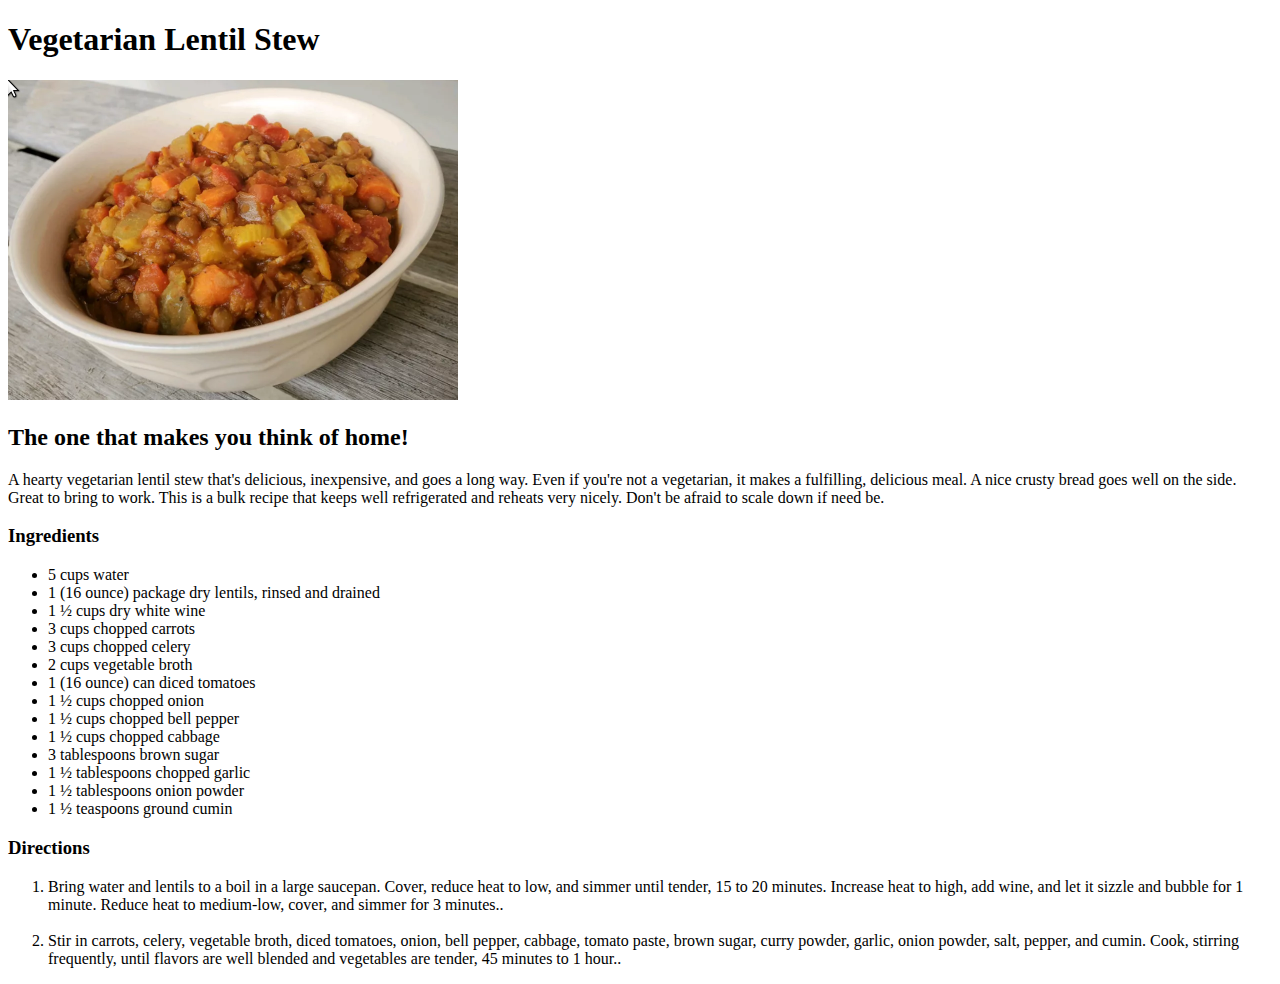
==== recipies/lentilstew.html @ bd592526 "1 message because I'm still learning git" ====
<!DOCTYPE html>
<html lang="en">
<head>
    <meta charset="UTF-8">
    <meta http-equiv="X-UA-Compatible" content="IE=edge">
    <meta name="viewport" content="width=device-width, initial-scale=1.0">
    <title>Lentil Stew</title>
</head>
<body>
    <h1>Vegetarian Lentil Stew</h1>
    <img src="/images/lentilstew.png" width = 450px height="320px" alt="Vegetarian Lentil Stew">

    <h2>The one that makes you think of home!</h2>
    <p>A hearty vegetarian lentil stew that's delicious, inexpensive, and goes a long way. Even if you're not a vegetarian, it makes a fulfilling, delicious meal. A nice crusty bread goes well on the side. Great to bring to work. This is a bulk recipe that keeps well refrigerated and reheats very nicely. Don't be afraid to scale down if need be.</p>

    <h3>Ingredients</h3>
    <ul>
        <li>5 cups water</li>
        <li>1 (16 ounce) package dry lentils, rinsed and drained</li>
        <li>1 ½ cups dry white wine</li>
        <li>3 cups chopped carrots</li>
        <li>3 cups chopped celery</li>
        <li>2 cups vegetable broth</li>
        <li>1 (16 ounce) can diced tomatoes</li>
        <li>1 ½ cups chopped onion</li>
        <li>1 ½ cups chopped bell pepper</li>
        <li>1 ½ cups chopped cabbage</li>
        <li>3 tablespoons brown sugar</li>
        <li>1 ½ tablespoons chopped garlic</li>
        <li>1 ½ tablespoons onion powder</li>
        <li>1 ½ teaspoons ground cumin</li>
    </ul>

    <h3>Directions</h3>
    <ol>
        <li>Bring water and lentils to a boil in a large saucepan. Cover, reduce heat to low, and simmer until tender, 15 to 20 minutes. Increase heat to high, add wine, and let it sizzle and bubble for 1 minute. Reduce heat to medium-low, cover, and simmer for 3 minutes..</li>
        <br>
        <li>Stir in carrots, celery, vegetable broth, diced tomatoes, onion, bell pepper, cabbage, tomato paste, brown sugar, curry powder, garlic, onion powder, salt, pepper, and cumin. Cook, stirring frequently, until flavors are well blended and vegetables are tender, 45 minutes to 1 hour..</li>
    </ol>

</body>
</html>
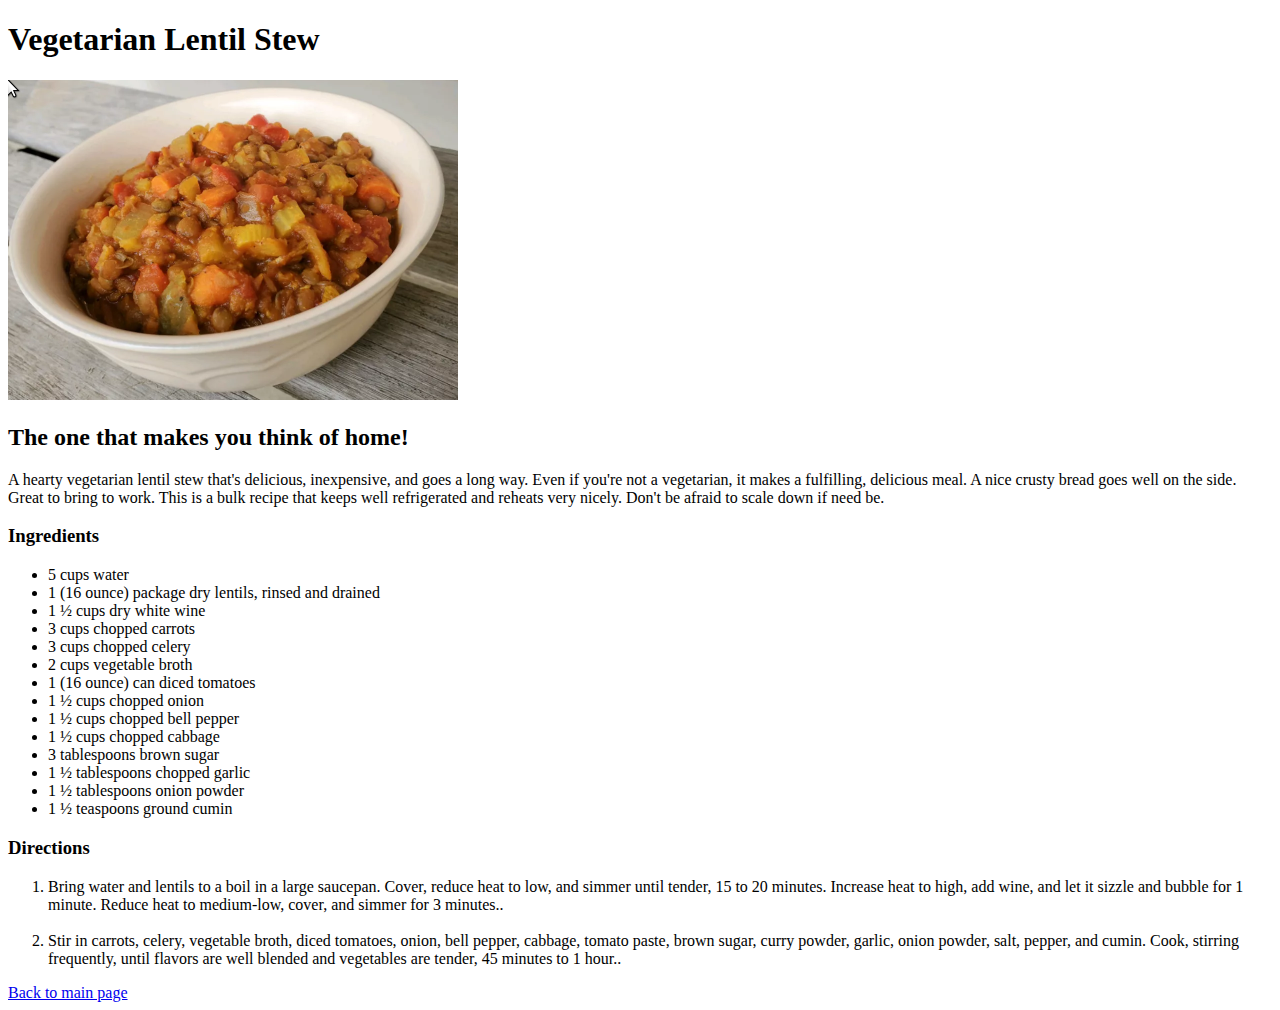
==== commit bda659fc: "Added link to main page. Testing VS code" ====
--- a/recipies/lentilstew.html
+++ b/recipies/lentilstew.html
@@ -8,7 +8,7 @@
 </head>
 <body>
     <h1>Vegetarian Lentil Stew</h1>
-    <img src="/images/lentilstew.png" width = 450px height="320px" alt="Vegetarian Lentil Stew">
+    <img src="../images/lentilstew.png" width = 450px height="320px" alt="Vegetarian Lentil Stew">
 
     <h2>The one that makes you think of home!</h2>
     <p>A hearty vegetarian lentil stew that's delicious, inexpensive, and goes a long way. Even if you're not a vegetarian, it makes a fulfilling, delicious meal. A nice crusty bread goes well on the side. Great to bring to work. This is a bulk recipe that keeps well refrigerated and reheats very nicely. Don't be afraid to scale down if need be.</p>
@@ -37,6 +37,7 @@
         <br>
         <li>Stir in carrots, celery, vegetable broth, diced tomatoes, onion, bell pepper, cabbage, tomato paste, brown sugar, curry powder, garlic, onion powder, salt, pepper, and cumin. Cook, stirring frequently, until flavors are well blended and vegetables are tender, 45 minutes to 1 hour..</li>
     </ol>
+    <a href="../index.html">Back to main page</a>
 
 </body>
 </html>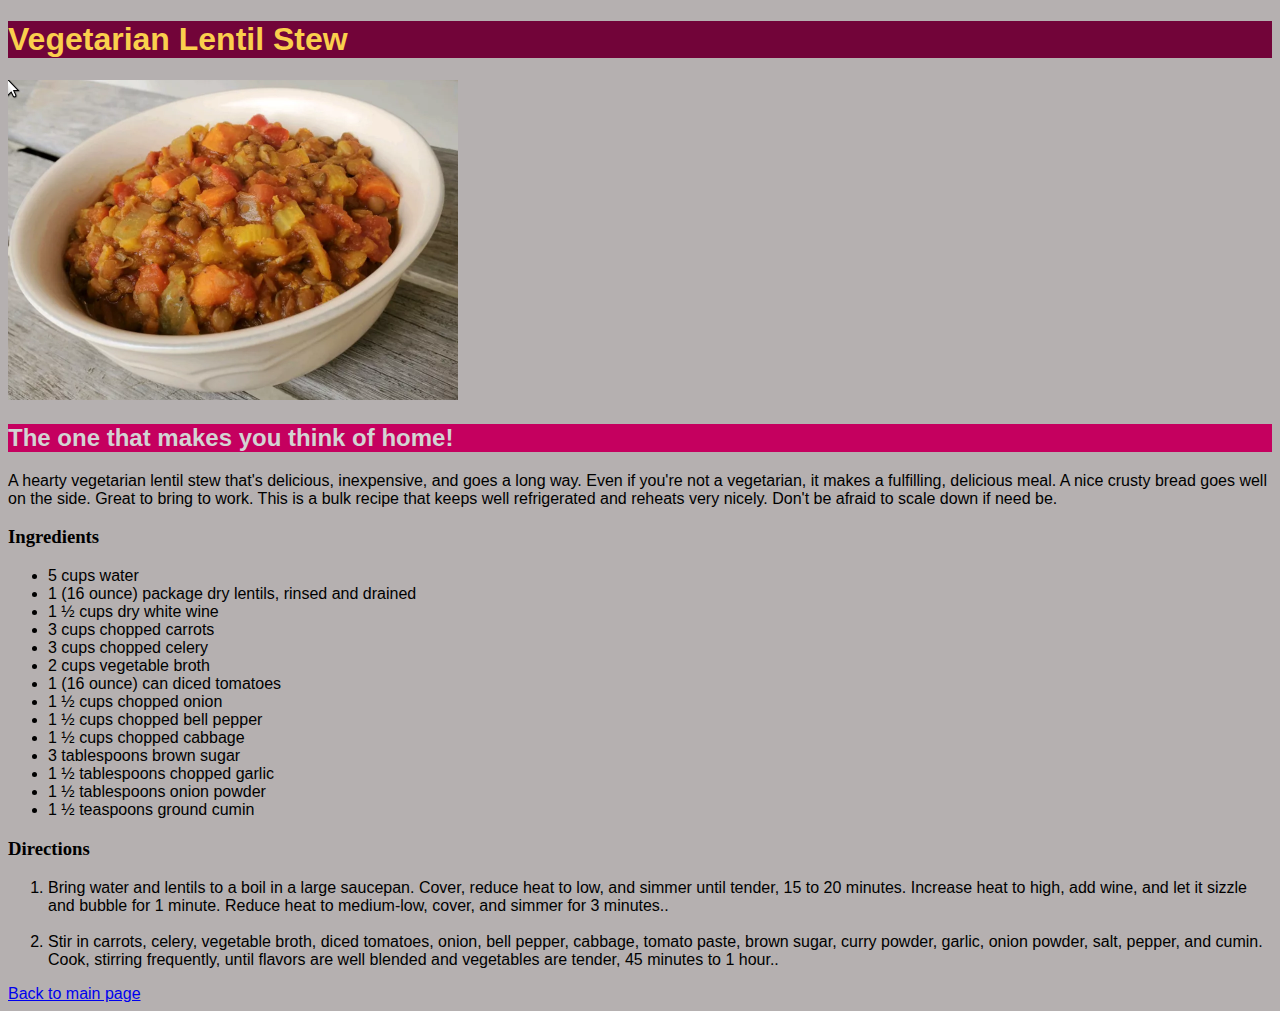
==== commit 29f4e79d: "Styled Odin Recipies site." ====
--- a/recipies/lentilstew.html
+++ b/recipies/lentilstew.html
@@ -5,6 +5,8 @@
     <meta http-equiv="X-UA-Compatible" content="IE=edge">
     <meta name="viewport" content="width=device-width, initial-scale=1.0">
     <title>Lentil Stew</title>
+    <link rel="stylesheet" href="../style.css">
+
 </head>
 <body>
     <h1>Vegetarian Lentil Stew</h1>
--- a/style.css
+++ b/style.css
@@ -0,0 +1,22 @@
+body {
+    background-color: rgb(181, 176, 176);
+}
+
+h1, h2 {
+    background-color: rgb(114, 4, 57);
+    font-family: Verdana, Geneva, Tahoma, sans-serif;
+    color: rgb(250, 207, 77);
+}
+
+a {
+    font-family: 'Segoe UI', Tahoma, Geneva, Verdana, sans-serif;
+}
+
+h2 {
+    background-color: rgb(197, 0, 95);
+    color: lightgray;
+}
+
+p, ul, ol{
+    font-family: 'Trebuchet MS', 'Lucida Sans Unicode', 'Lucida Grande', 'Lucida Sans', Arial, sans-serif;
+}